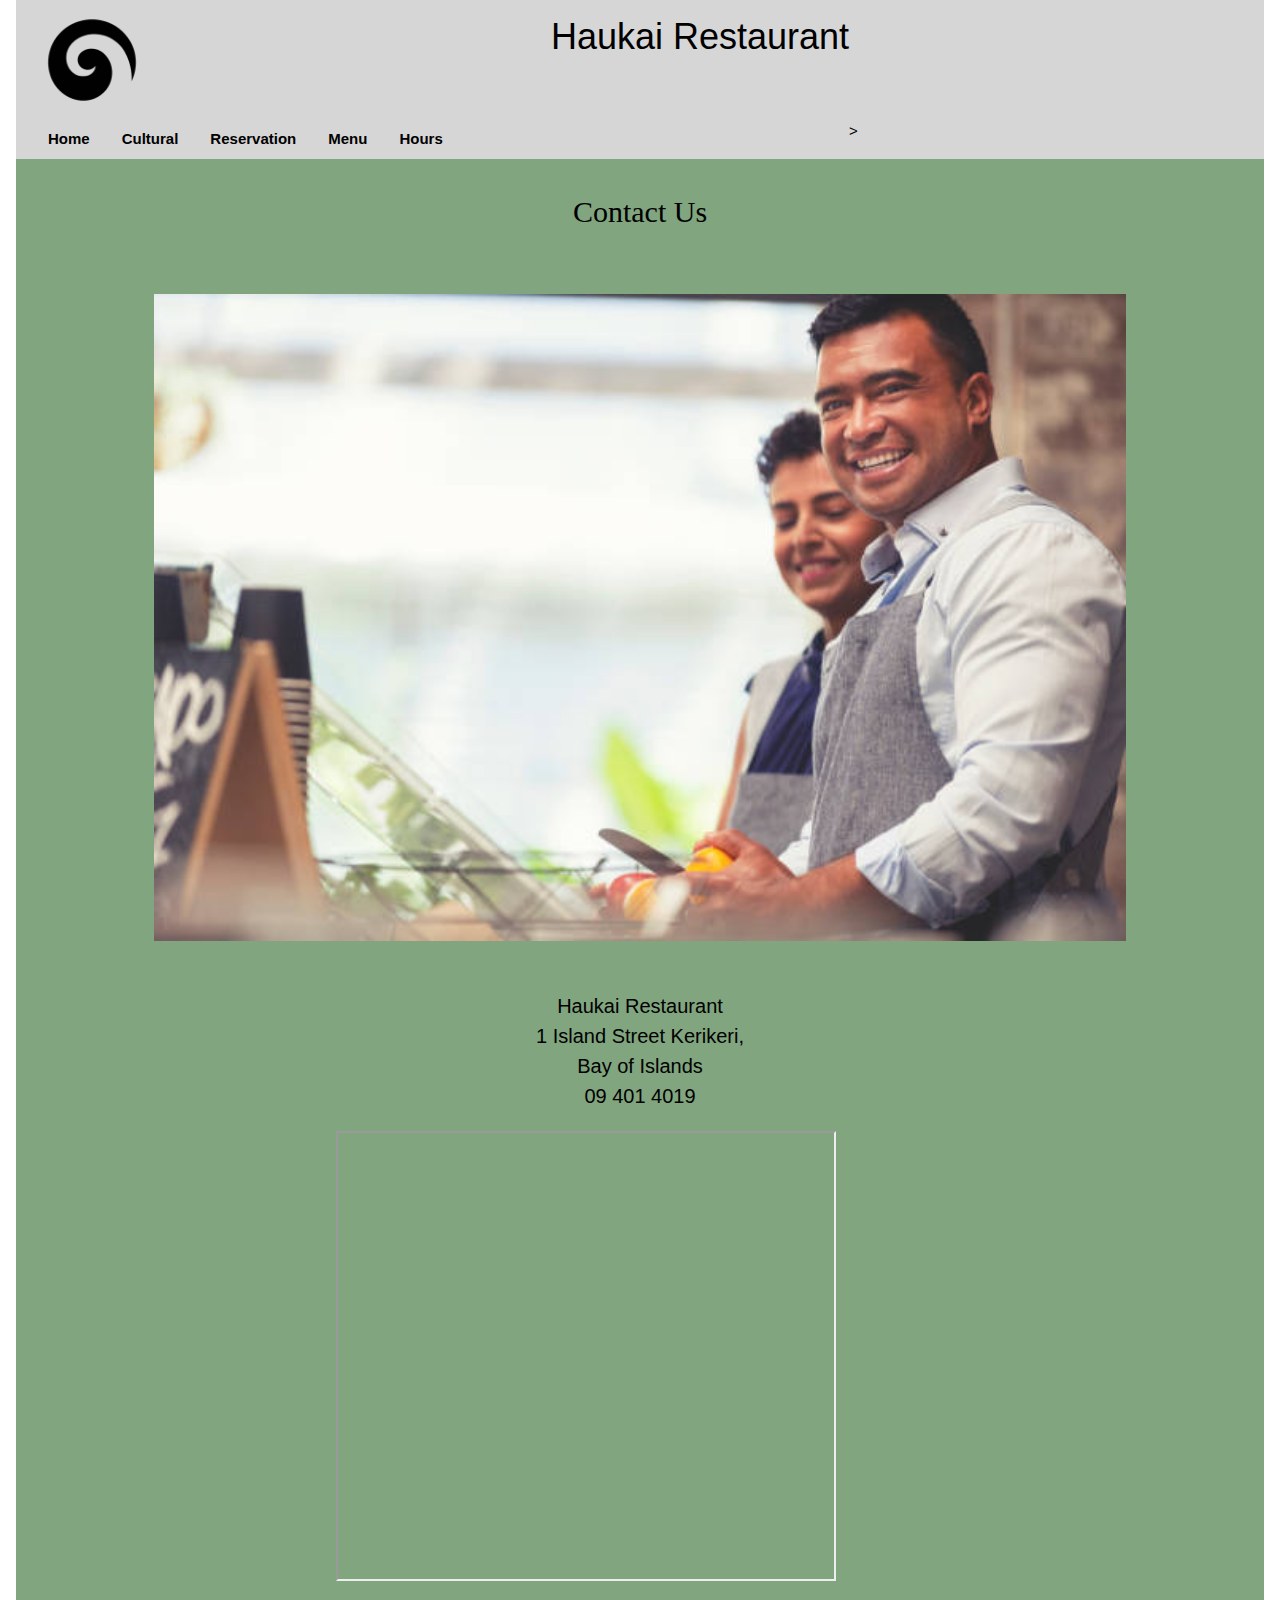
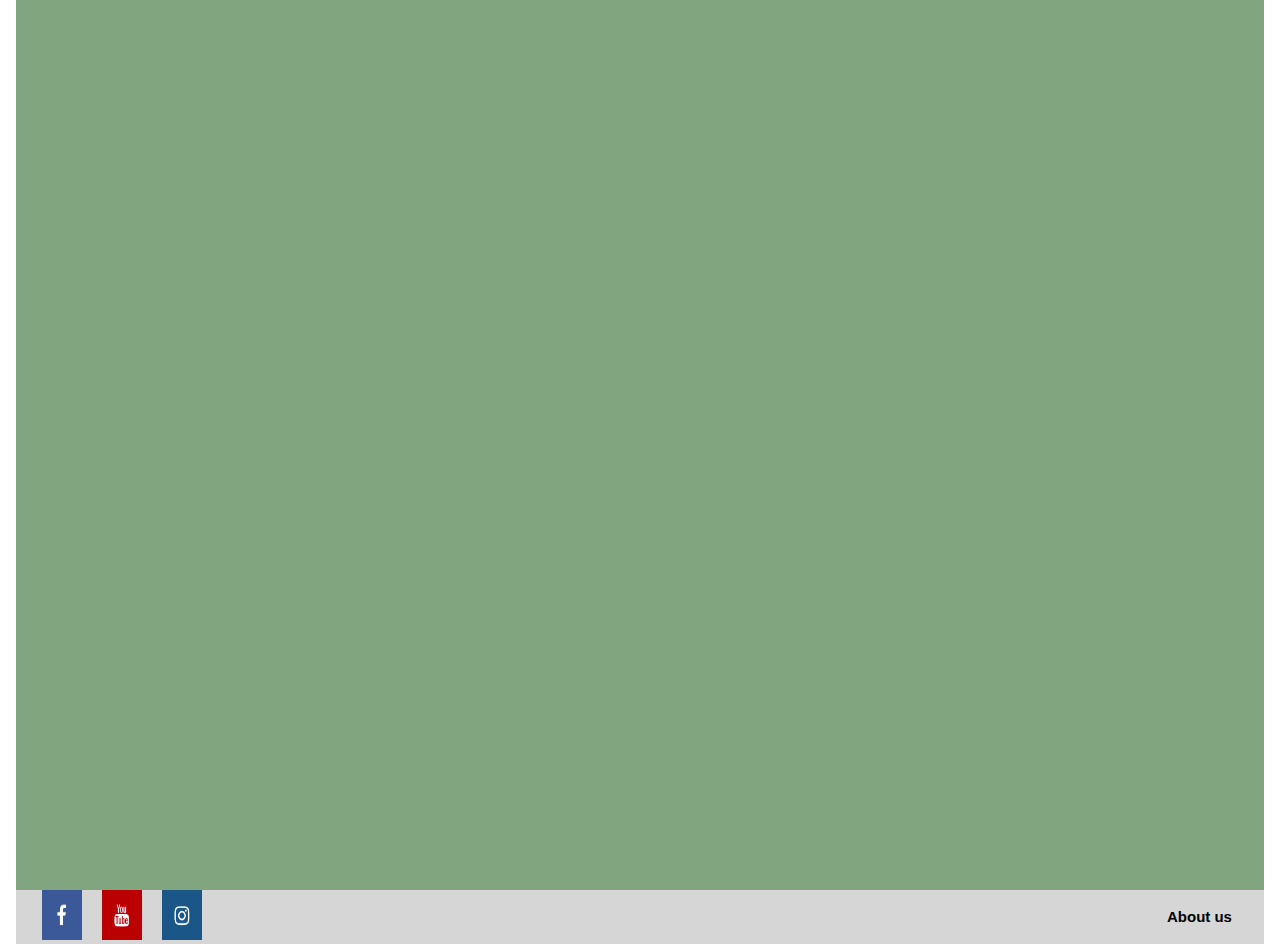
==== Contact.html @ b01d2b32 "Add files via upload" ====
<!DOCTYPE html>
<html lang="en">
    <head>
        <meta charset="utf-8">
        <meta name="viewport" content="width=device-width, initial-scale=1.0">
        <link rel="stylesheet" type="text/css" href="css/stylesheet_assignment.css">
        <link rel="stylesheet" href="https://www.w3schools.com/w3css/4/w3.css">
        <title>Haukai Restaurant</title>
    </head>
    <body class="w3-container">
        <header class= "header w3-container">
            <img src="images/koru.png" class = "header_img" alt="Koru">
            <h1>Haukai Restaurant</h1>
            <nav class="topnav w3-bar">
                <a href="index.html" class="topnav w3-bar-item w3-mobile navi"><strong>Home</strong></a>
                <a href="#" class="topnav w3-bar-item w3-mobile navi"><strong>Cultural</strong></a>>
                <a href="Reservation.html" class="topnav w3-bar-item w3-mobile navi"><strong>Reservation</strong></a>
                <a href="Menu.html" class="topnav w3-bar-item w3-mobile navi"><strong>Menu</strong></a>
                <a href="Hours.html" class="topnav w3-bar-item w3-mobile navi"><strong>Hours</strong></a>
            </nav> 
        </header>
        <main class="contact">
            <div class="w3-container w3-mobile">
                <h2 class="h21">Contact Us</h2>
                <img src="images/contact_us.png" class = "contact_us_image" alt="Restaurant owners smiling">
                 <p>
                    Haukai Restaurant <br>1 Island Street Kerikeri, <br> Bay of Islands <br> 09 401 4019
                 </p>
            </div>
            <div class="w3-container w3-mobile">
                <div class="mapouter map w3-mobile">
                    <div class="gmap_canvas">
                        <iframe class="imap" id="gmap_canvas" 
                        src="https://maps.google.com/maps?q=1%20Island%20Street%20Kerikeri&t=&z=15&ie=UTF8&iwloc=&output=embed"
                        ></iframe>
                        <a class="maphref" href="https://www.whatismyip-address.com/divi-discount/"></a>
                        
                        <a class="maphref" href="https://www.embedgooglemap.net"></a>
                    
                    </div>
                </div>
                    
            </div>

        </main>
        <footer class="foot">

            <div class="w3-row">

                <div class="w3-container w3-half">
                   
                    <a href="https://www.facebook.com" target="_blank"><img src="images/FB.png" class = "footer_img" alt="Facebook Logo Link"></a>
                    <a href="https://www.youtube.com" target="_blank"><img src="images/you.png" class = "footer_img" alt="Youtube Logo Link"></a>
                    <a href="https://www.instagram.com" target="_blank"><img src="images/inst.png" class = "footer_img" alt="Instagram Logo Link"></a>
            
                </div>

                <div class="w3-container w3-half footer_text">
                    <a href="index.html"><strong>About us</strong></a>
                </div>
            </div>

        </footer>
    </body>
</html>
---- css/stylesheet_assignment.css ----
*{
    box-sizing: border-box;
}
.header{
    background-image: url("images/header.png");
    text-align: center;
    padding: 10px;
    background-color: rgb(214, 214, 214);
}
.header_img{
    float: inline-start;
    height: 120px;;
    width: 120px;
}
.topnav{
    overflow: hidden;
    
}

.topnav a {
    float:inline-end;   
    display: block;
    color: black;   
    padding: 14px 16px;   
    text-decoration: none;
}
.topnav a:hover {   
    background-color: rgb(192, 181, 181);
    }
.body_class{
    background-color: rgb(128, 165, 127);
}
.about {
    padding: 10px;
    background-color: rgb(128, 165, 127);
}
.about_img{
    display: block;
    margin-left: auto;
    margin-right: auto;
    width: 80%;
}
.h21{
    text-align: center;
    padding: 30px;
    margin: 0%;
    font-family: cursive;
}
.row:after {
    content: "";   
    display: table;
    clear:both;
     }
.about_column {
    margin: 50px; 
 
}
.gallery {
    background-color: rgb(142, 190, 123);
    text-align: center;
}
.gallery_img{
    height: 100%;
    width: 100%;
}
.quick {
    display: flex;
    background-color: rgb(128, 165, 127);
    align-items: center;
    justify-content: center;
    height: 50px;
}
.quick a {  
    color: black;   
    padding: 50px;   
    text-decoration: none;
}
.quick a:hover{
    text-decoration: underline;
}
.midnav{
text-align: center;

}
.reservation_heading{
    text-align: center;
    padding: 50px;
    background-color: rgb(128, 165, 127);
    
}
.reservation{
 background-color: rgb(128, 165, 127); 
}
.reservation_panel{
    display: flex;
    width: 100%;
    height: 600px; 
    align-content: center;
    background-color: rgb(128, 165, 127);
   
}
.reservation_image{
    display: block;
    margin-left: auto;
    margin-right: auto;
    width: 100%;
    align-items: flex-end;

}
.test{
    display: flex;
    justify-content: center;
    background-color: rgb(142, 190, 123);
}
.test_img{
    height: 100px;
    width: 100px;
}
.test_text{
    background-color: #ffffcc;
    margin: 10px;
    padding: 20px;
    font-size: 14px;  
}
.background{
    background-color: rgb(128, 165, 127);
}
.foot{
    background-color: rgb(214, 214, 214);
}
.footer_img{
    float: left;
    height: 50px;
    width: 60px;
    padding-left: 10px;
    padding-right: 10px;

}
.footer_img:hover{
    opacity: 0.7;
    float: inline-start;
}
.footer_text{
    text-align: right;
    
}
.footer_text a {
    float:inline-end;  
    color: black;   
    padding: 16px 16px;   
    text-decoration: none
}

.footer_text a:hover {   
        background-color: rgb(192, 181, 181);
        }
.contact{
    background-color: rgb(128, 165, 127);
    text-align: center;
    font-size: 20px;
  
}
.map{
   text-align: center;
   display: flex;
   margin: auto;
   width: 50%;
  
}
.contact_details{
  align-content: center;
}
.contact_us_image{
    display: flex;
    margin-left: auto;
    margin-right: auto;
    width: 80%;
    justify-content: center;
    padding-top: 30px;
    padding-bottom: 30px;
}
.hours{
    display: flex;
    margin-left: auto;
    margin-right: auto;
    width: 80%;
    justify-content: center;
    font-size: 18px;
}
.open_img{
    display: block;
    margin-left: auto;
    margin-right: auto;
    width: 80%;
}
.imap{
    width: 500px;
    height: 450px;

}
.maphref{
    display: flex;
    text-align: center;
    justify-content: center;
    width: 500px;
    height: 450px;
    overflow: hidden;
}
.menupdf{
    width: 100%;
    height: 600px;
}
.roster-flex {
    display: flex;
    flex-direction: row;
    flex-wrap: wrap;
    justify-content: space-evenly;
}
.google_calander {
    width: 600px;
    height: 600px;
    padding-bottom: 30px;
    border: none;

}
@media (max-width: 600px) {
    .google_calander{
        width:400px;
    }
}
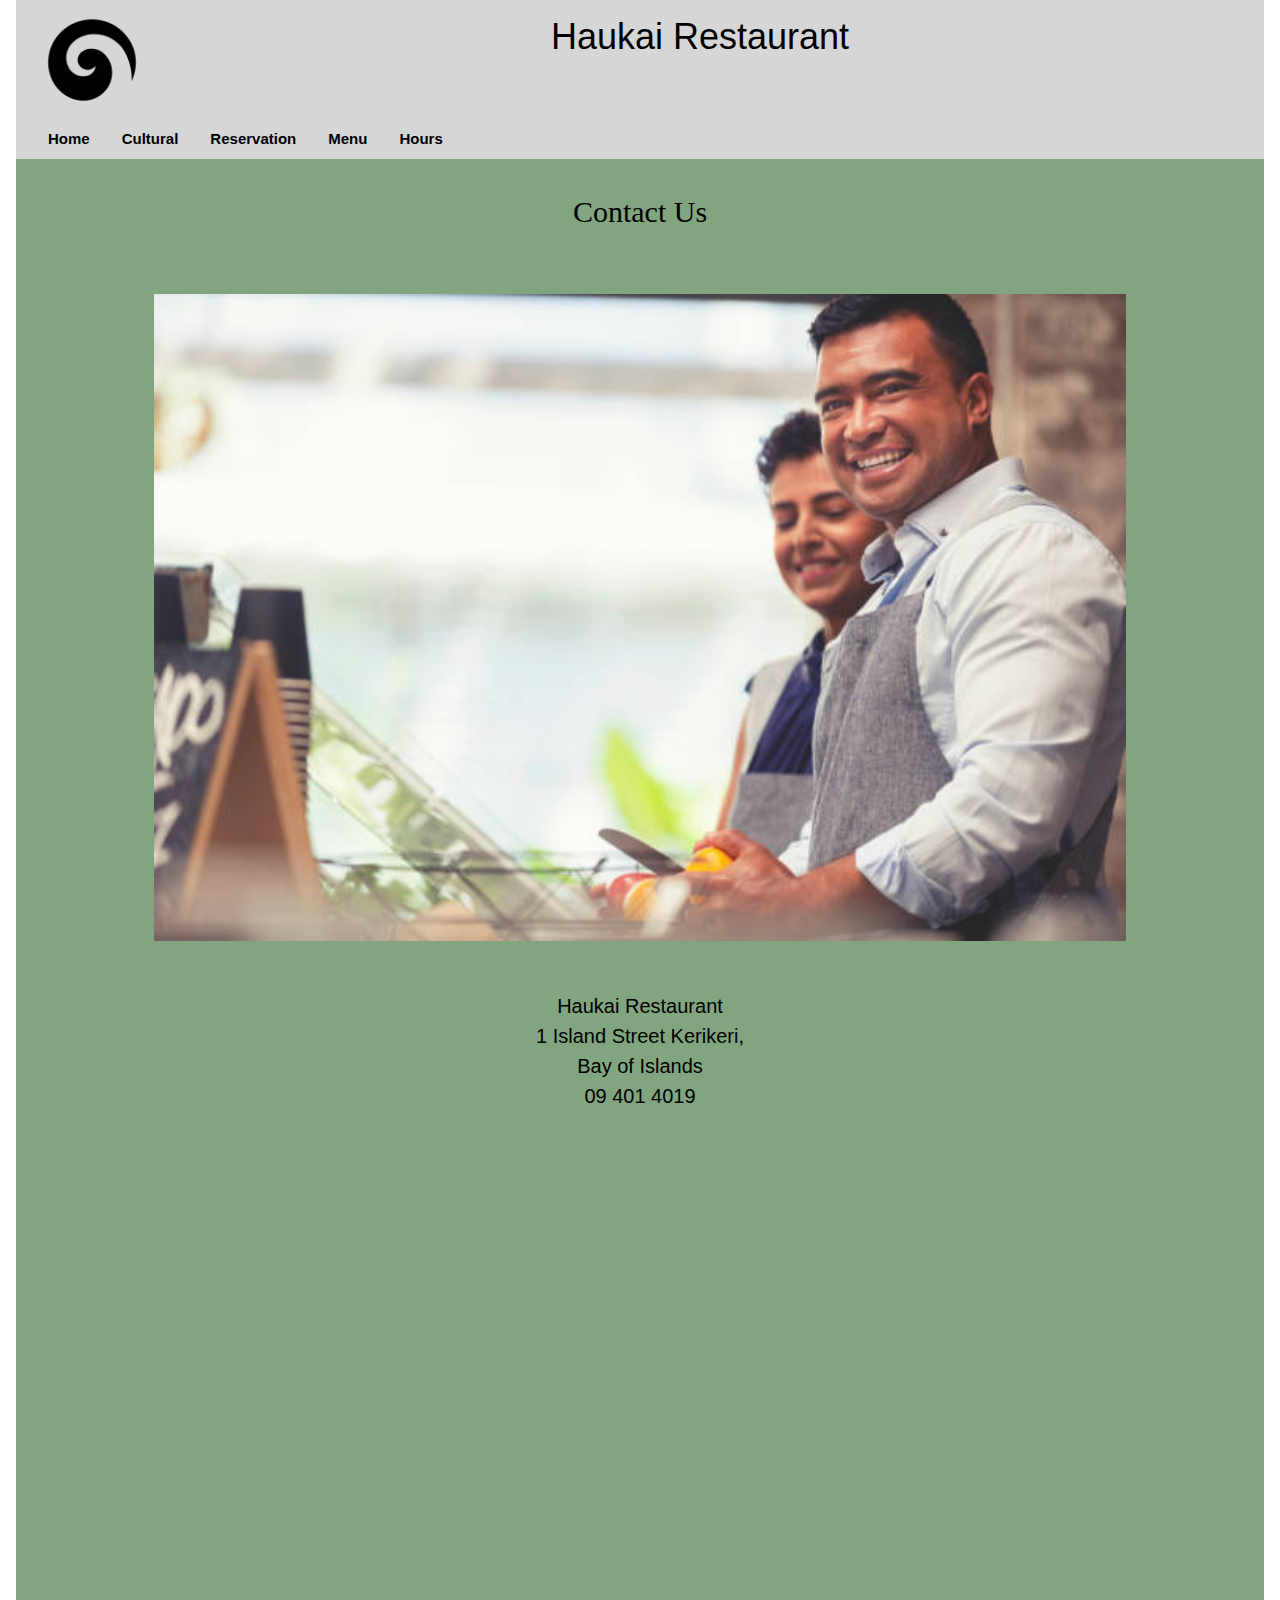
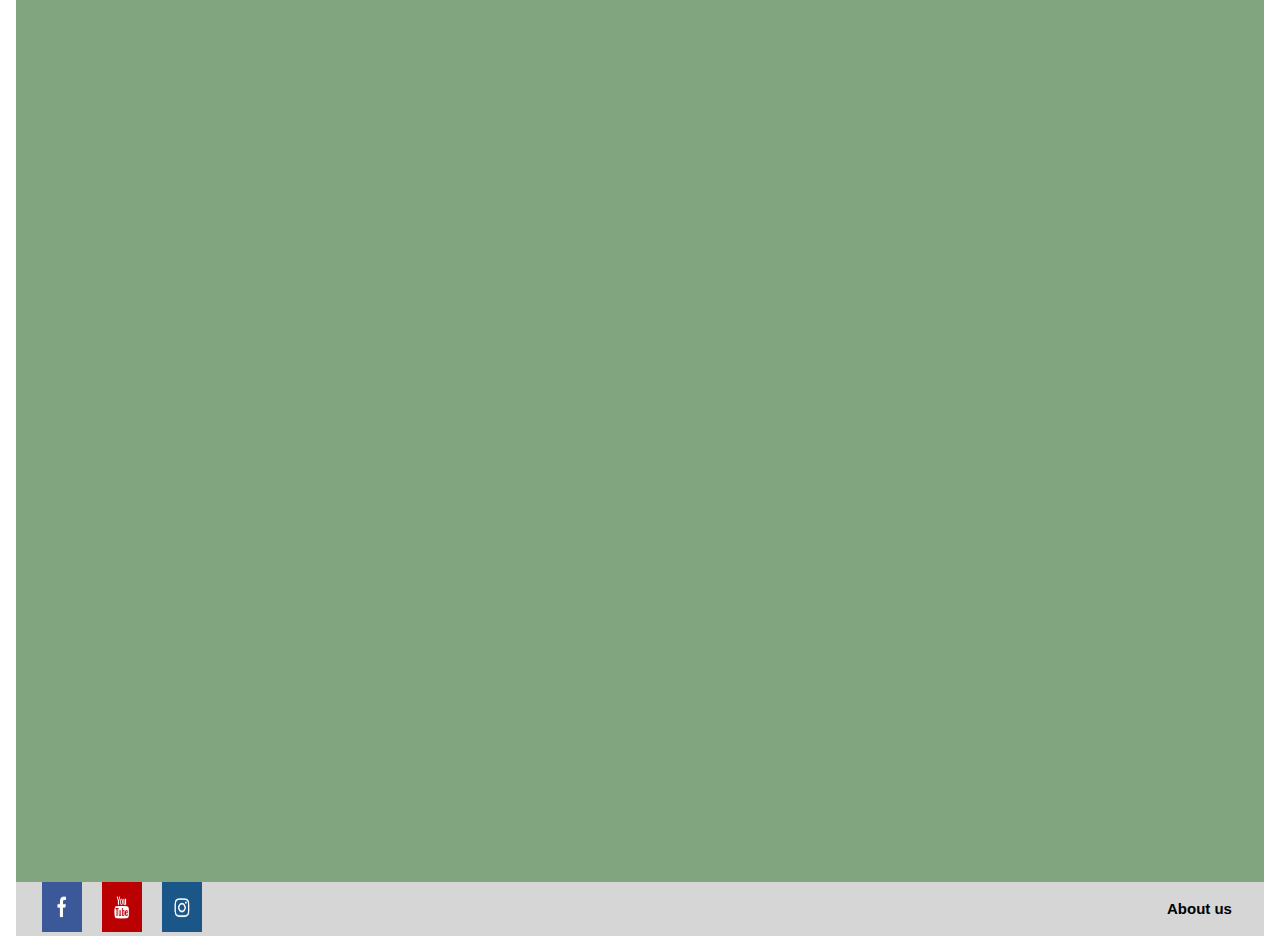
==== commit 7b1971fe: "@media" ====
--- a/Contact.html
+++ b/Contact.html
@@ -1,6 +1,15 @@
+<!---Please note did not have access to free live hosting site, only github therefore htaccess could not be tested, files however provided-->
 <!DOCTYPE html>
 <html lang="en">
     <head>
+          <!-- Google tag (gtag.js) -->
+        <script async src="https://www.googletagmanager.com/gtag/js?id=G-8NLBVEJ6BM"></script>
+        <script>
+          window.dataLayer = window.dataLayer || [];
+          function gtag(){dataLayer.push(arguments);}
+          gtag('js', new Date());
+          gtag('config', 'G-8NLBVEJ6BM');
+        </script>
         <meta charset="utf-8">
         <meta name="viewport" content="width=device-width, initial-scale=1.0">
         <link rel="stylesheet" type="text/css" href="css/stylesheet_assignment.css">
@@ -13,7 +22,7 @@
             <h1>Haukai Restaurant</h1>
             <nav class="topnav w3-bar">
                 <a href="index.html" class="topnav w3-bar-item w3-mobile navi"><strong>Home</strong></a>
-                <a href="#" class="topnav w3-bar-item w3-mobile navi"><strong>Cultural</strong></a>>
+                <a href="#" class="topnav w3-bar-item w3-mobile navi"><strong>Cultural</strong></a>
                 <a href="Reservation.html" class="topnav w3-bar-item w3-mobile navi"><strong>Reservation</strong></a>
                 <a href="Menu.html" class="topnav w3-bar-item w3-mobile navi"><strong>Menu</strong></a>
                 <a href="Hours.html" class="topnav w3-bar-item w3-mobile navi"><strong>Hours</strong></a>
@@ -62,4 +71,4 @@
 
         </footer>
     </body>
-</html>+</html>
--- a/css/stylesheet_assignment.css
+++ b/css/stylesheet_assignment.css
@@ -12,6 +12,12 @@
     height: 120px;;
     width: 120px;
 }
+@media (max-width: 600px) {
+    .header_img{
+        height: 80px;;
+        width: 80px;
+    }
+}
 .topnav{
     overflow: hidden;
     
@@ -24,6 +30,11 @@
     padding: 14px 16px;   
     text-decoration: none;
 }
+@media (max-width: 600px) {
+    .topnav a{
+        font-size: small;
+    }
+}
 .topnav a:hover {   
     background-color: rgb(192, 181, 181);
     }
@@ -39,12 +50,18 @@
     margin-left: auto;
     margin-right: auto;
     width: 80%;
+    padding-top: 30px;
 }
 .h21{
     text-align: center;
     padding: 30px;
     margin: 0%;
     font-family: cursive;
+}
+@media (max-width: 600px) {
+    .h21{
+        font-size: x-large;
+    }
 }
 .row:after {
     content: "";   
@@ -136,6 +153,13 @@
     padding-right: 10px;
 
 }
+@media (max-width: 600px) {
+    .footer_img{
+        height: 40px;
+        width: 50px;
+    }
+}
+
 .footer_img:hover{
     opacity: 0.7;
     float: inline-start;
@@ -143,6 +167,11 @@
 .footer_text{
     text-align: right;
     
+}
+@media (max-width: 600px) {
+    .footer_text{
+        font-size: small;
+    }
 }
 .footer_text a {
     float:inline-end;  
@@ -192,11 +221,22 @@
     margin-left: auto;
     margin-right: auto;
     width: 80%;
+    padding-top: 30px;
 }
 .imap{
+    display: flex;
     width: 500px;
     height: 450px;
-
+    border: none;
+    justify-content: center;
+    display: flex;
+    text-align: center;
+
+}
+@media (max-width: 600px) {
+    .imap{
+        width:400px;
+    }
 }
 .maphref{
     display: flex;
@@ -205,6 +245,7 @@
     width: 500px;
     height: 450px;
     overflow: hidden;
+    border: none;
 }
 .menupdf{
     width: 100%;
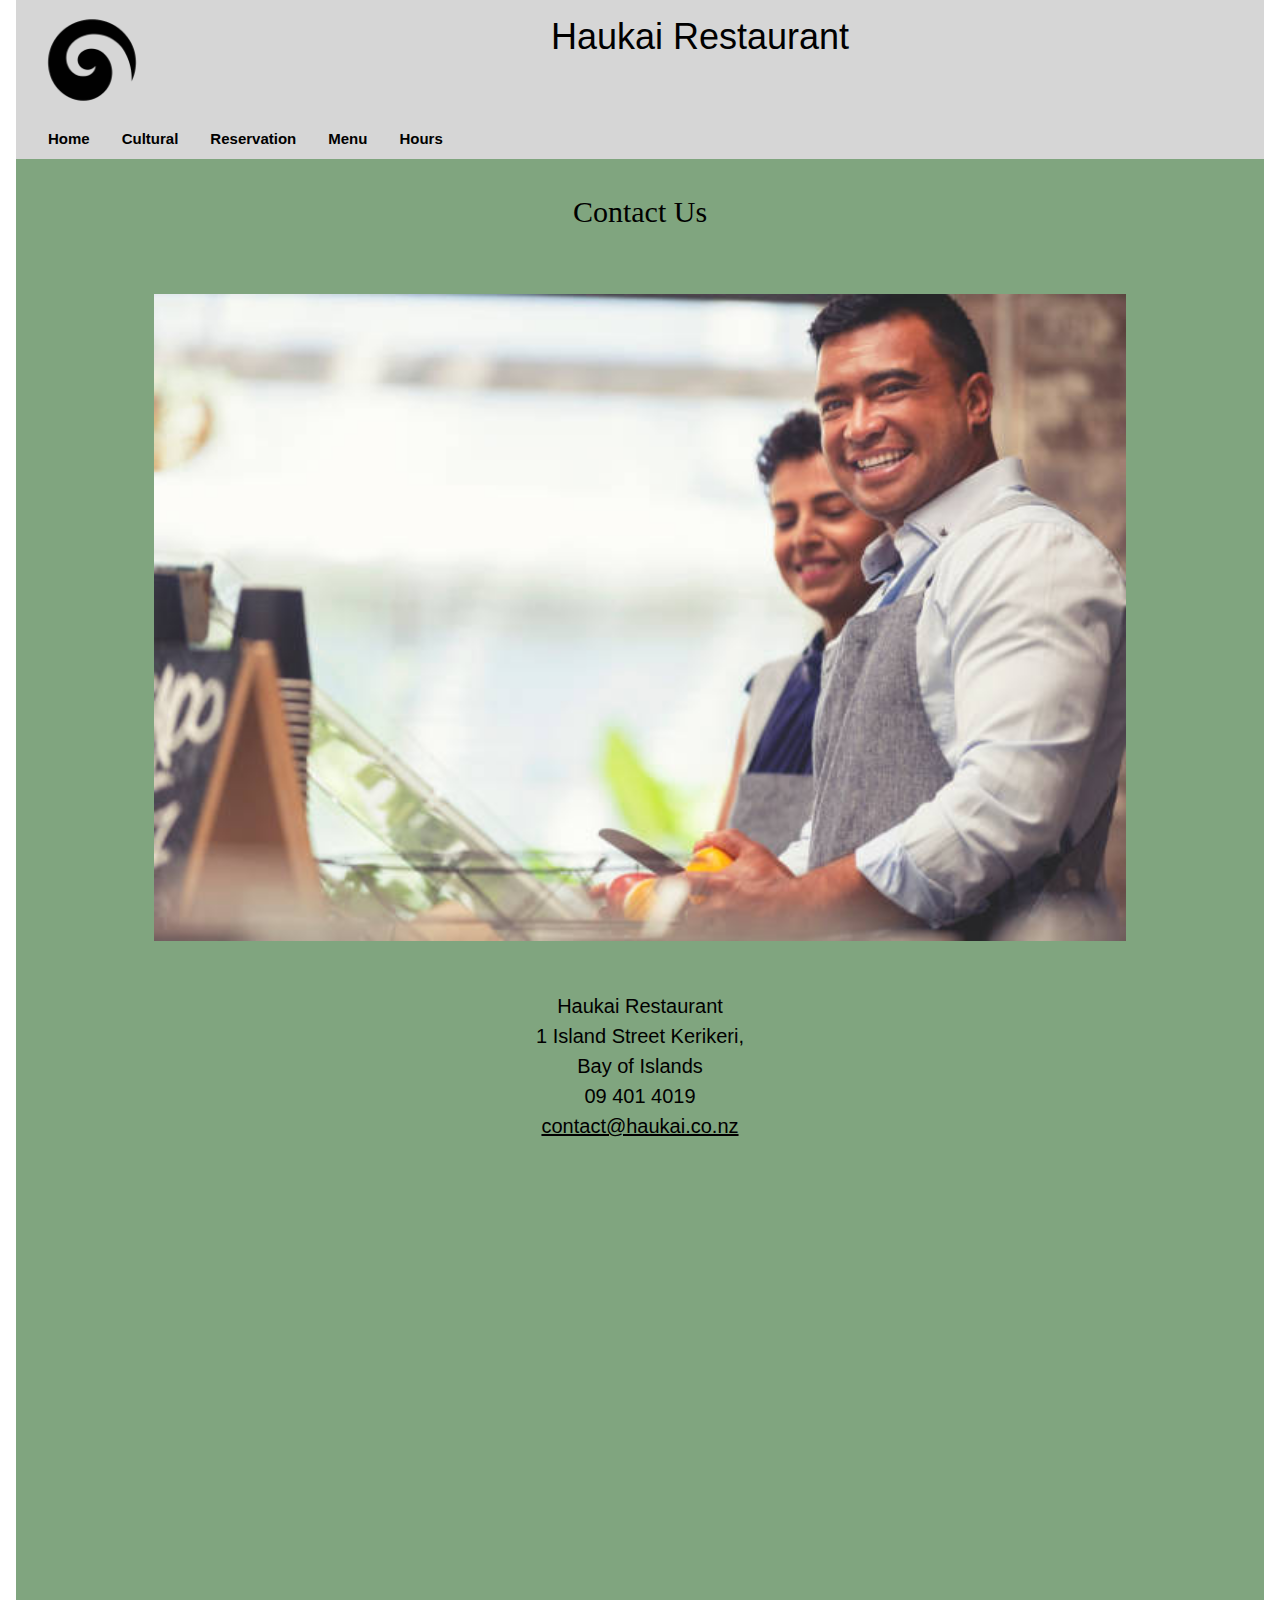
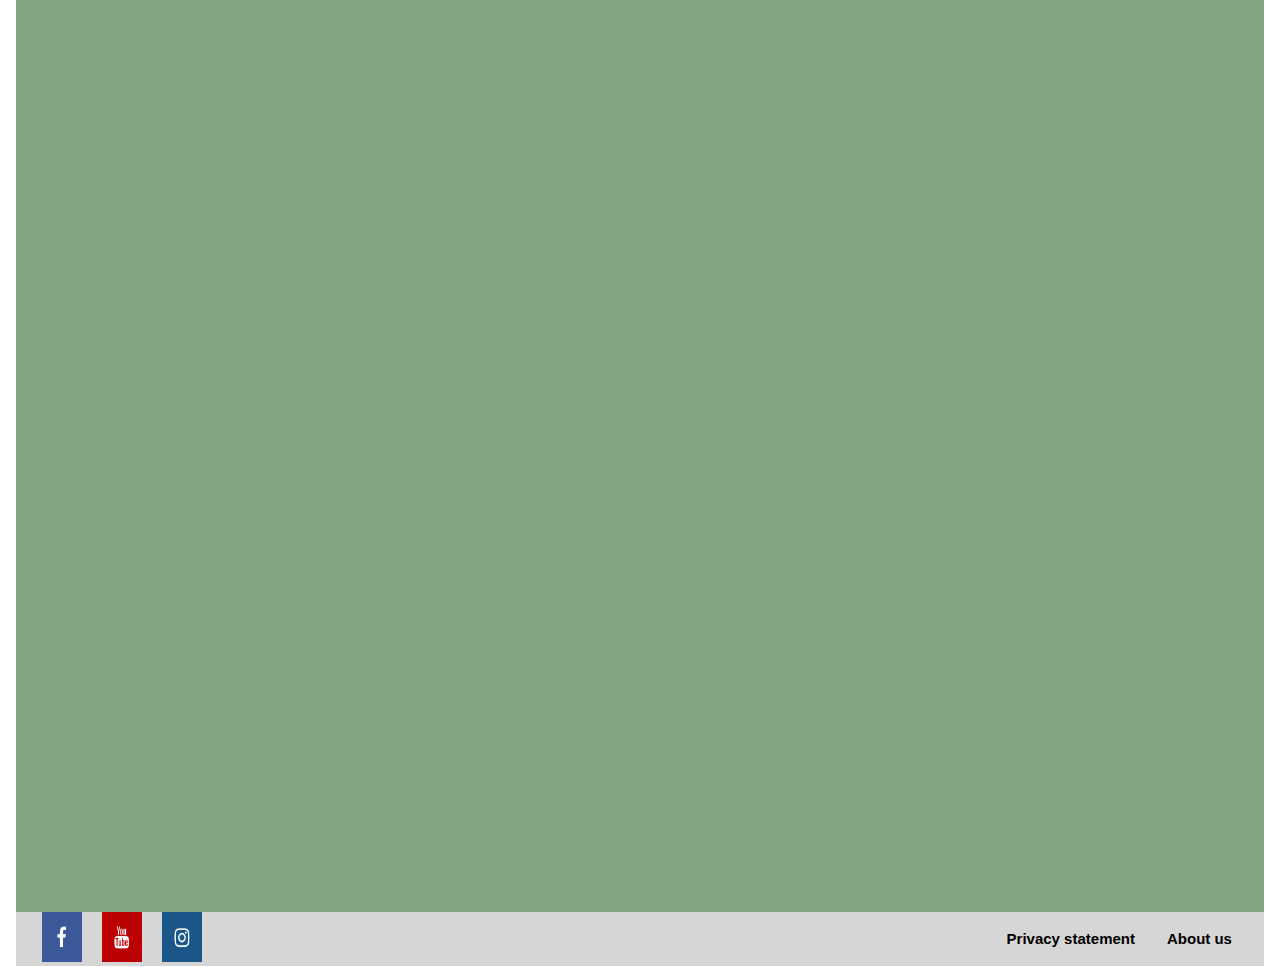
==== commit 6d4a605e: "privacy" ====
--- a/Contact.html
+++ b/Contact.html
@@ -34,6 +34,7 @@
                 <img src="images/contact_us.png" class = "contact_us_image" alt="Restaurant owners smiling">
                  <p>
                     Haukai Restaurant <br>1 Island Street Kerikeri, <br> Bay of Islands <br> 09 401 4019
+                    <br> <a href="mailto:contact@haukai.co.nz">contact@haukai.co.nz</a>
                  </p>
             </div>
             <div class="w3-container w3-mobile">
@@ -66,6 +67,7 @@
 
                 <div class="w3-container w3-half footer_text">
                     <a href="index.html"><strong>About us</strong></a>
+                    <a href="privacy.html"><strong>Privacy statement</strong></a>
                 </div>
             </div>
 
--- a/css/stylesheet_assignment.css
+++ b/css/stylesheet_assignment.css
@@ -268,4 +268,10 @@
     .google_calander{
         width:400px;
     }
-}+}
+.privacy_blurb{
+
+}
+.privacy_blurb a:hover {   
+    background-color: lightgray;
+    }